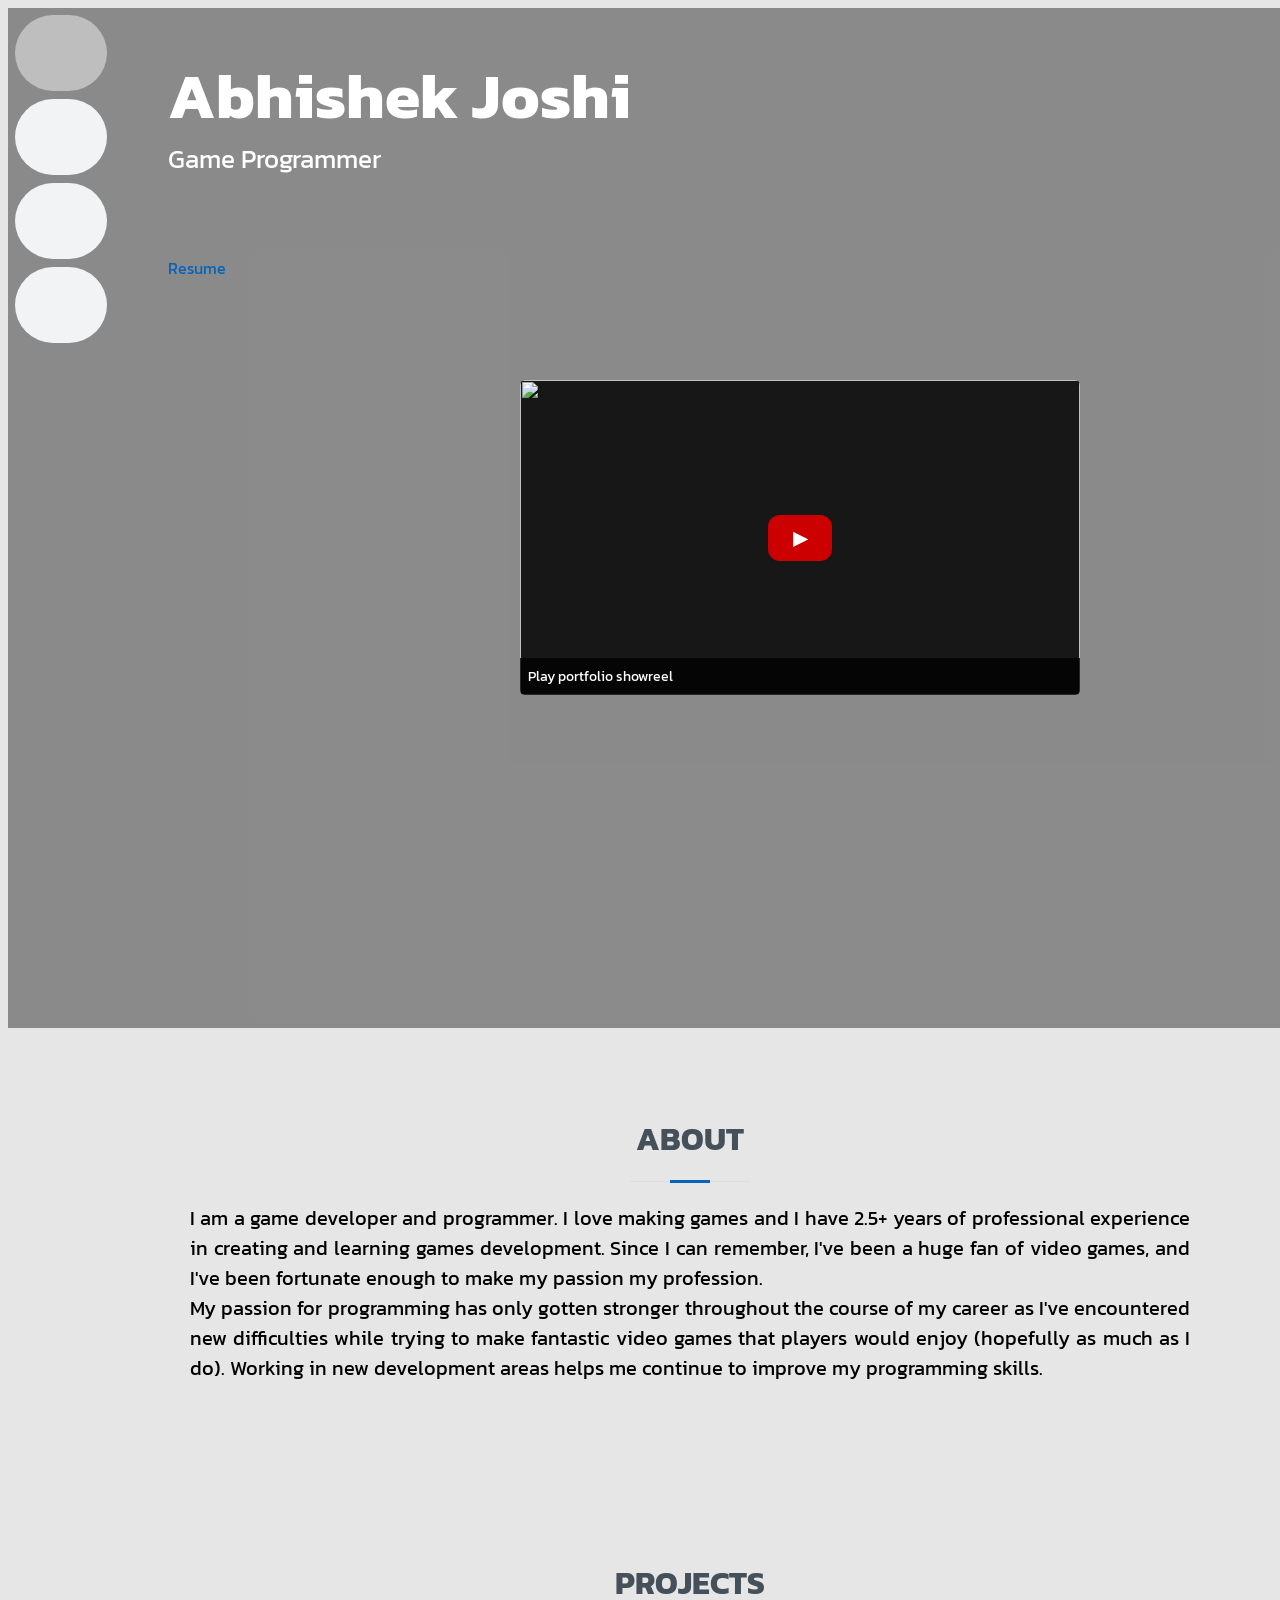
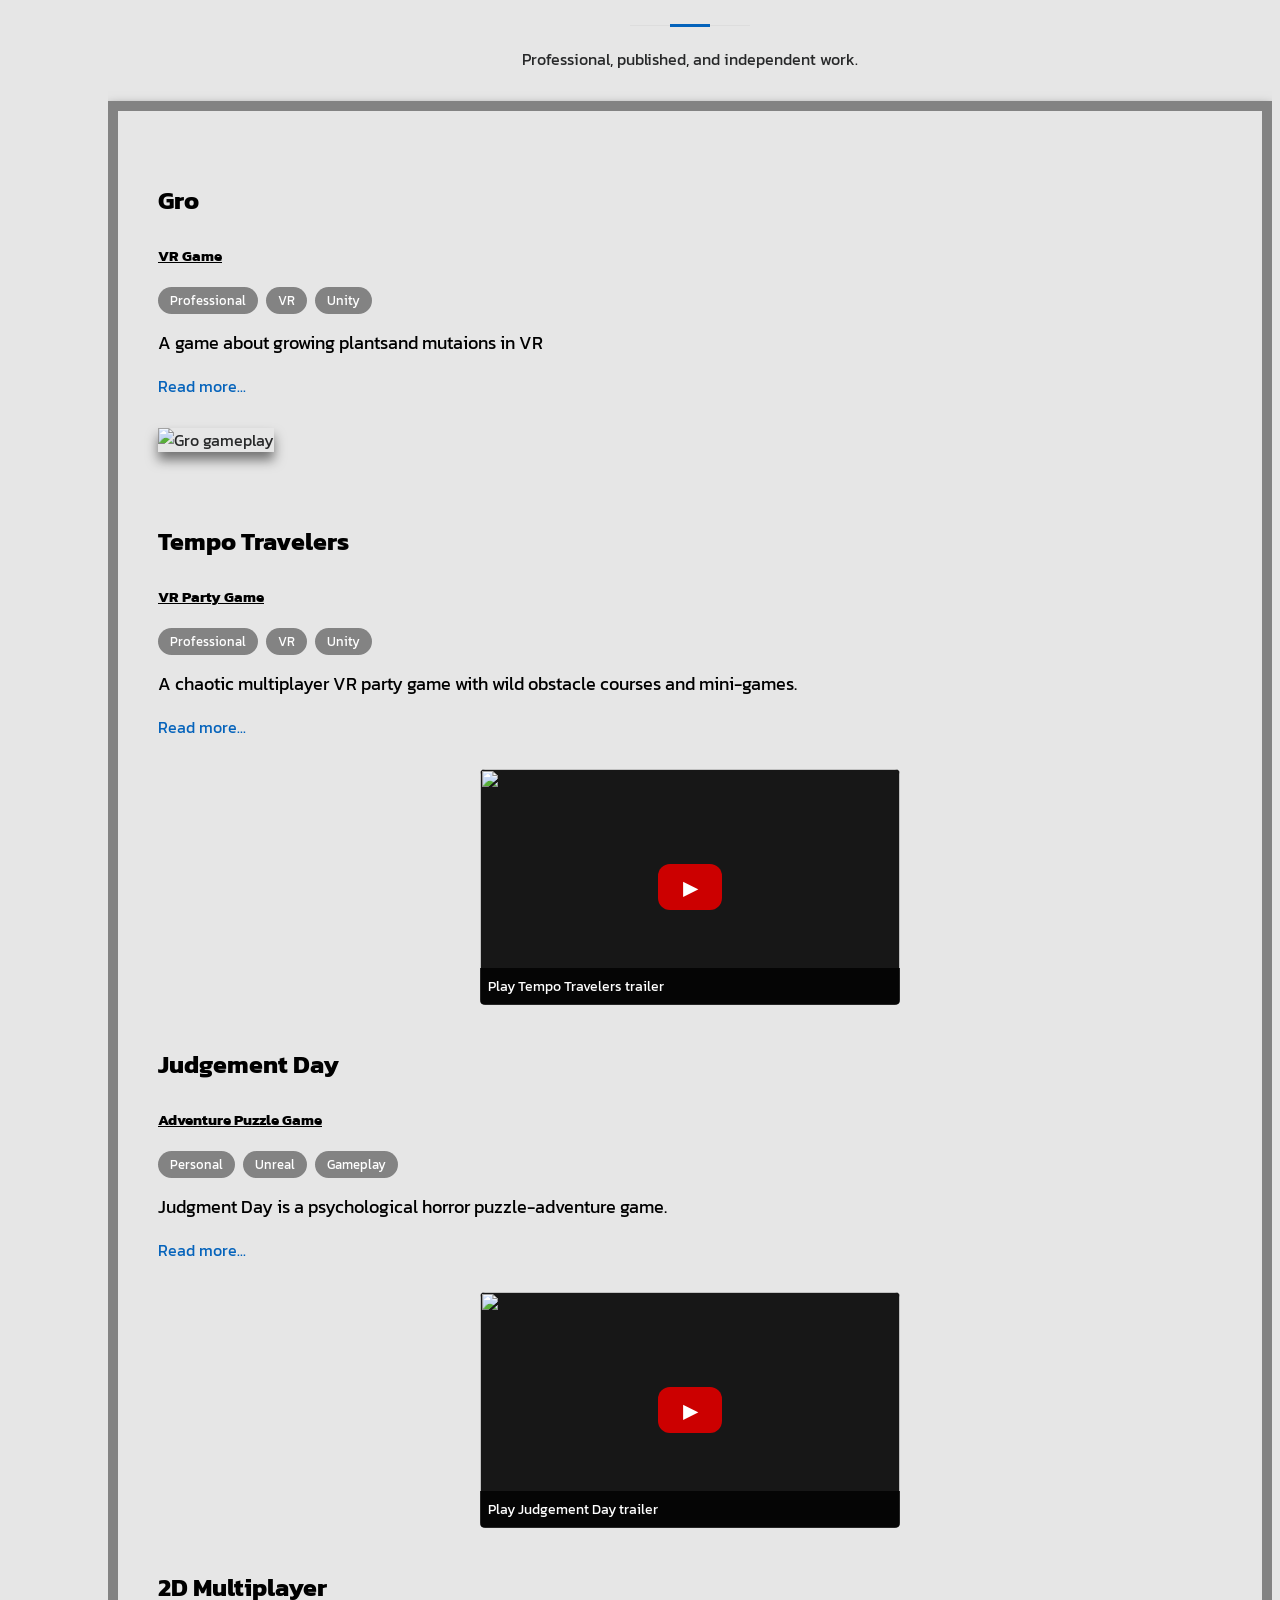
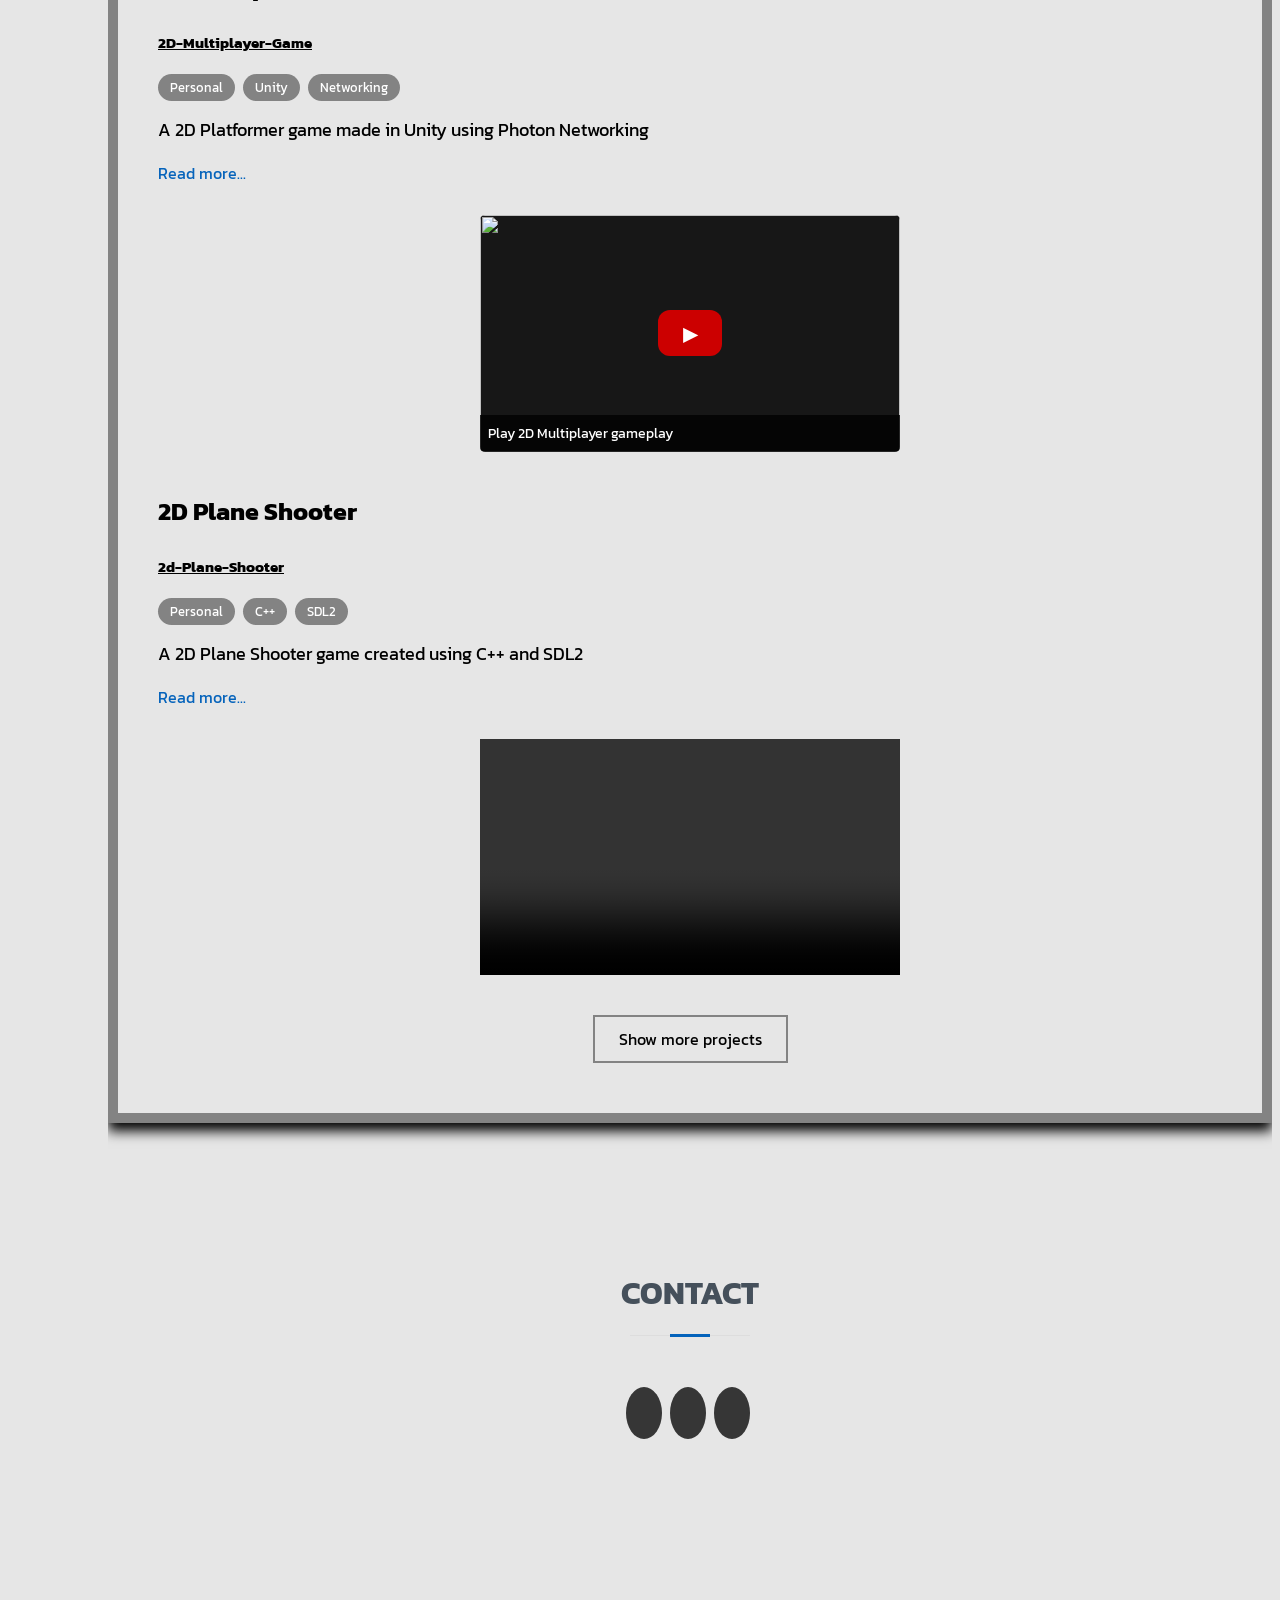
==== index.html @ dc42d2df "some optimizations" ====
<!DOCTYPE html>
<html lang="en">

<head>
  <meta charset="utf-8">
  <meta name="viewport" content="width=device-width, initial-scale=1.0">

  <title>Abhishek Joshi | Game Programmer</title>
  <meta name="description" content="Abhishek Joshi - Game Programmer with 3+ years of experience in Unity, C#, and game development. View my portfolio of games and projects.">
  <meta name="keywords" content="Game Developer, Game Programmer, Unity Developer, C# Developer, Abhishek Joshi, Game Development Portfolio">

  <!-- Favicons -->
  <link rel="icon" href="assets/img/R.png">

  <!-- Google Fonts - Preconnect for performance -->
  <link rel="preconnect" href="https://fonts.googleapis.com">
  <link rel="preconnect" href="https://fonts.gstatic.com" crossorigin>
  <link href="https://fonts.googleapis.com/css2?family=Kanit:wght@300;400;500;600;700&display=swap" rel="stylesheet">

  <!-- Vendor CSS Files -->
  <link rel="stylesheet" href="assets/vendor/bootstrap/css/bootstrap.min.css">
  <link rel="stylesheet" href="assets/vendor/boxicons/css/boxicons.min.css">

  <!-- Template Main CSS File -->
  <link rel="stylesheet" href="assets/css/style.css?v=4">

  <link rel="stylesheet" href="assets/css/media.css">
</head>

<body>

  <!-- ======= Mobile nav toggle button ======= -->
  <button type="button" class="mobile-nav-toggle d-xl-none" aria-label="Open navigation" aria-expanded="false" aria-controls="navbar"><i class="bx bx-menu" aria-hidden="true"></i></button>
  <!-- ======= Header ======= -->
  <header id="header" class="d-flex flex-column justify-content-center">

    <nav id="navbar" class="navbar nav-menu">
      <ul>
        <li><a href="#hero" class="nav-link scrollto active"><i class="bx bx-home"></i> <span>Home</span></a></li>
        <li><a href="#about" class="nav-link scrollto"><i class="bx bx-user"></i> <span>About</span></a></li>
        <li><a href="#Project" class="nav-link scrollto"><i class="bx bx-book-content"></i> <span>Projects</span></a></li>
        <li><a href="#contact" class="nav-link scrollto"><i class="bx bx-envelope"></i> <span>Contact</span></a></li>
      </ul>
    </nav><!-- .nav-menu -->

  </header><!-- End Header -->

  <!-- ======= Hero Section ======= -->
  <section id="hero" class="d-flex flex-column justify-content-center">

    <div class="container">
      <div class="row">
        <div class="col-md-6">
      <h1>Abhishek Joshi</h1>
      <p>Game Programmer</p>
      <div class="social-links">
        <a href="https://github.com/Abhishek-dev-tech" target="_blank" class="github"><i class="bx bxl-github"></i></a>
        <a href="mailto:abhijoshi.dev@gmail.com" target="_blank" class="envelope"><i class=" bx bxs-envelope"></i></a>
        <a href="https://linkedin.com/in/abhishek-joshi-645a2820b" target="_blank" class="linkedin"><i class="bx bxl-linkedin"></i></a>
      </div>
      <br><a href="Resume.pdf" target="_blank" class="btn btn-secondary shadowhover">Resume</a>
        </div>

          <div class="col-md-6 text-centerr">
      <div class="video">
        <a class="youtube-preview" href="https://www.youtube.com/watch?v=bsQxx2LGdAM" data-youtube-id="bsQxx2LGdAM" aria-label="Play portfolio showreel"><img src="https://i.ytimg.com/vi/bsQxx2LGdAM/hqdefault.jpg" width="480" height="360" loading="eager" decoding="async" alt=""><span class="youtube-play" aria-hidden="true">&#9654;</span><span class="youtube-caption">Play portfolio showreel</span></a>
      </div>
    </div></div>
  </div>
  </section><!-- End Hero -->

  <main id="main">

    <!-- ======= About Section ======= -->
    <section id="about" class="about">
      <div class="container">

        <div class="section-title">
          <h2>About</h2>
          <p>I am a game developer and programmer. I love making games and I have 2.5+ years of professional experience in creating and learning games development.
            Since I can remember, I've been a huge fan of video games, and I've been fortunate enough to make my passion my profession.
          </p>

          <p> My passion for programming has only gotten stronger throughout the course of my career as I've encountered new difficulties while trying to make fantastic video games that players would enjoy (hopefully as much as I do).

            Working in new development areas helps me continue to improve my programming skills.
          </p>

        </div>

      </div>
    </section><!-- End About Section -->

    <section id="Project" class="Games">

      <div class="container">
        <div class="section-title">
          <h2>Projects</h2>
          <p>Professional, published, and independent work.</p>
        </div>

      <div class="shadow projects-wrapper">
        <div class="projects-featured">

          <div class="row shadowhover">
            <div class="col-md-6">
              <h3 class="project-heading"><a href="Gro.html" target="_blank"><i class="bx bx-link"></i> Gro</a></h3>
              <h4 class="project-subheading">VR Game</h4>
              <div class="project-tags">
                <span class="project-tag">Professional</span>
                <span class="project-tag">VR</span>
                <span class="project-tag">Unity</span>
              </div>
              <p class="project-subheading2">A game about growing plantsand mutaions in VR</p>
              <a href="Gro.html" target="_blank">Read more...</a>
            </div>
            <div class="col-md-6 text-center">
              <img src="assets/gif/Gro.gif" loading="lazy" alt="Gro gameplay" width="420" height="236"/>
            </div>
          </div>

          <div class="row shadowhover">
            <div class="col-md-6">
              <h3 class="project-heading"><a href="TT.html" target="_blank"><i class="bx bx-link"></i> Tempo Travelers</a></h3>
              <h4 class="project-subheading">VR Party Game</h4>
              <div class="project-tags">
                <span class="project-tag">Professional</span>
                <span class="project-tag">VR</span>
                <span class="project-tag">Unity</span>
              </div>
              <p class="project-subheading2">A chaotic multiplayer VR party game with wild obstacle courses and mini-games.</p>
              <a href="TT.html" target="_blank">Read more...</a>
            </div>
            <div class="col-md-6 text-center">
              <div class="video-container">

                <a class="youtube-preview" href="https://www.youtube.com/watch?v=ntUInEpkkjU" data-youtube-id="ntUInEpkkjU" aria-label="Play Tempo Travelers trailer"><img src="https://i.ytimg.com/vi/ntUInEpkkjU/hqdefault.jpg" width="480" height="360" loading="lazy" decoding="async" alt=""><span class="youtube-play" aria-hidden="true">&#9654;</span><span class="youtube-caption">Play Tempo Travelers trailer</span></a>
              </div>
            </div>
          </div>

          <div class="row shadowhover">
            <div class="col-md-6">
              <h3 class="project-heading"><a href="JudgementDay.html" target="_blank"><i class="bx bx-link"></i> Judgement Day</a></h3>
              <h4 class="project-subheading">Adventure Puzzle Game</h4>
              <div class="project-tags">
                <span class="project-tag">Personal</span>
                <span class="project-tag">Unreal</span>
                <span class="project-tag">Gameplay</span>
              </div>
              <p class="project-subheading2">Judgment Day is a psychological horror puzzle-adventure game.</p>
              <a href="JudgementDay.html" target="_blank">Read more...</a>
            </div>
            <div class="col-md-6 text-center">
              <div class="video-container">

                <a class="youtube-preview" href="https://www.youtube.com/watch?v=p162TBoFt6Y" data-youtube-id="p162TBoFt6Y" aria-label="Play Judgement Day trailer"><img src="https://i.ytimg.com/vi/p162TBoFt6Y/hqdefault.jpg" width="480" height="360" loading="lazy" decoding="async" alt=""><span class="youtube-play" aria-hidden="true">&#9654;</span><span class="youtube-caption">Play Judgement Day trailer</span></a>
              </div>
            </div>
          </div>

          <div class="row shadowhover">
            <div class="col-md-6">
              <h3 class="project-heading"><a href="2DMltiplayer.html" target="_blank"><i class="bx bx-link"></i> 2D Multiplayer</a></h3>
              <h4 class="project-subheading">2D-Multiplayer-Game</h4>
              <div class="project-tags">
                <span class="project-tag">Personal</span>
                <span class="project-tag">Unity</span>
                <span class="project-tag">Networking</span>
              </div>
              <p class="project-subheading2">A 2D Platformer game made in Unity using Photon Networking</p>
              <a href="2DMltiplayer.html" target="_blank">Read more...</a>
            </div>
            <div class="col-md-6 text-center">
              <div class="video-container">

                <a class="youtube-preview" href="https://www.youtube.com/watch?v=8BYDnRf-zYw" data-youtube-id="8BYDnRf-zYw" aria-label="Play 2D Multiplayer gameplay"><img src="https://i.ytimg.com/vi/8BYDnRf-zYw/hqdefault.jpg" width="480" height="360" loading="lazy" decoding="async" alt=""><span class="youtube-play" aria-hidden="true">&#9654;</span><span class="youtube-caption">Play 2D Multiplayer gameplay</span></a>
              </div>
            </div>
          </div>

          <div class="row shadowhover">
            <div class="col-md-6">
              <h3 class="project-heading"><a href="2DPlaneShooter.html" target="_blank"><i class="bx bx-link"></i> 2D Plane Shooter</a></h3>
              <h4 class="project-subheading">2d-Plane-Shooter</h4>
              <div class="project-tags">
                <span class="project-tag">Personal</span>
                <span class="project-tag">C++</span>
                <span class="project-tag">SDL2</span>
              </div>
              <p class="project-subheading2">A 2D Plane Shooter game created using C++ and SDL2</p>
              <a href="2DPlaneShooter.html" target="_blank">Read more...</a>
            </div>
            <div class="col-md-6 text-center">
              <video class="gameplay-preview" controls muted playsinline preload="none" width="420" height="236" aria-label="2D Plane Shooter gameplay"><source src="assets/gif/2d-Plane-Shooter.webm" type="video/webm">Your browser does not support video. <a href="assets/gif/2d-Plane-Shooter.webm">Watch the gameplay</a>.</video>
            </div>
          </div>

        </div>

        <div id="more-projects" class="projects-more" hidden>
          <h3 class="projects-more-heading">More projects</h3>

          <div class="row shadowhover project-card-compact">
            <div class="col-md-6">
              <h3 class="project-heading"><a href="YouAreNotAlone.html" target="_blank"><i class="bx bx-link"></i> You Are Not Alone</a></h3>
              <div class="project-tags">
                <span class="project-tag">Personal</span>
                <span class="project-tag">Game Jam</span>
                <span class="project-tag">Unity</span>
              </div>
              <p class="project-subheading2">You Are Not Alone is a 2d platformer made for BYOG 2021 Game Jam</p>
              <a href="YouAreNotAlone.html" target="_blank">Read more...</a>
            </div>
            <div class="col-md-6 text-center">
              <div class="video-container">

                <a class="youtube-preview" href="https://www.youtube.com/watch?v=mlYNgY-lILg" data-youtube-id="mlYNgY-lILg" aria-label="Play You Are Not Alone gameplay"><img src="https://i.ytimg.com/vi/mlYNgY-lILg/hqdefault.jpg" width="480" height="360" loading="lazy" decoding="async" alt=""><span class="youtube-play" aria-hidden="true">&#9654;</span><span class="youtube-caption">Play You Are Not Alone gameplay</span></a>
              </div>
            </div>
          </div>

          <div class="row shadowhover project-card-compact">
            <div class="col-md-6">
              <h3 class="project-heading"><a href="SkyTowers.html" target="_blank"><i class="bx bx-link"></i> Sky Towers</a></h3>
              <div class="project-tags">
                <span class="project-tag">Personal</span>
                <span class="project-tag">Unity</span>
                <span class="project-tag">FPS</span>
              </div>
              <p class="project-subheading2">Sky Towers is a 3d First Person Shooter Game.</p>
              <a href="SkyTowers.html" target="_blank">Read more...</a>
            </div>
            <div class="col-md-6 text-center">
              <div class="video-container">

                <a class="youtube-preview" href="https://www.youtube.com/watch?v=korqavcZVyA" data-youtube-id="korqavcZVyA" aria-label="Play Sky Towers gameplay"><img src="https://i.ytimg.com/vi/korqavcZVyA/hqdefault.jpg" width="480" height="360" loading="lazy" decoding="async" alt=""><span class="youtube-play" aria-hidden="true">&#9654;</span><span class="youtube-caption">Play Sky Towers gameplay</span></a>
              </div>
            </div>
          </div>

          <div class="row shadowhover project-card-compact project-series">
            <div class="col-12">
              <h3 class="project-heading">Hypercasual Mobile Series</h3>
              <div class="project-tags">
                <span class="project-tag">Published</span>
                <span class="project-tag">Mobile</span>
                <span class="project-tag">Hypercasual</span>
                <span class="project-tag">Unity</span>
              </div>
              <p class="project-subheading2">Six published mobile hypercasual titles built in Unity.</p>
              <button type="button" id="toggle-hypercasual-series" class="btn btn-secondary btn-show-more btn-series-toggle"
                      aria-expanded="false" aria-controls="hypercasual-list">
                View all 6 titles
              </button>
              <ul id="hypercasual-list" class="project-series-items" hidden>
                <li class="project-series-card">
                  <div class="project-series-info">
                    <h4 class="project-series-title"><a href="https://www.youtube.com/watch?v=c14J6vmC52k" target="_blank">Destruction</a></h4>
                    <p>First hypercasual title; learned optimization, DoTween UI animation, and Unity ads.</p>
                  </div>
                  <div class="project-series-video video-container">

                    <a class="youtube-preview" href="https://www.youtube.com/watch?v=c14J6vmC52k" data-youtube-id="c14J6vmC52k" aria-label="Play Destruction gameplay"><img src="https://i.ytimg.com/vi/c14J6vmC52k/hqdefault.jpg" width="480" height="360" loading="lazy" decoding="async" alt=""><span class="youtube-play" aria-hidden="true">&#9654;</span><span class="youtube-caption">Play Destruction gameplay</span></a>
                  </div>
                </li>
                <li class="project-series-card">
                  <div class="project-series-info">
                    <h4 class="project-series-title"><a href="https://www.youtube.com/watch?v=pQY7acDvaB4" target="_blank">Thief Master</a></h4>
                    <p>Mesh work with ProBuilder and reusing modular code from earlier projects.</p>
                  </div>
                  <div class="project-series-video video-container">

                    <a class="youtube-preview" href="https://www.youtube.com/watch?v=pQY7acDvaB4" data-youtube-id="pQY7acDvaB4" aria-label="Play Thief Master gameplay"><img src="https://i.ytimg.com/vi/pQY7acDvaB4/hqdefault.jpg" width="480" height="360" loading="lazy" decoding="async" alt=""><span class="youtube-play" aria-hidden="true">&#9654;</span><span class="youtube-caption">Play Thief Master gameplay</span></a>
                  </div>
                </li>
                <li class="project-series-card">
                  <div class="project-series-info">
                    <h4 class="project-series-title"><a href="https://www.youtube.com/watch?v=k4MDStAQ4y4" target="_blank">Sand Eater</a></h4>
                    <p>Mesh optimization and modular code reuse in Unity.</p>
                  </div>
                  <div class="project-series-video video-container">

                    <a class="youtube-preview" href="https://www.youtube.com/watch?v=k4MDStAQ4y4" data-youtube-id="k4MDStAQ4y4" aria-label="Play Sand Eater gameplay"><img src="https://i.ytimg.com/vi/k4MDStAQ4y4/hqdefault.jpg" width="480" height="360" loading="lazy" decoding="async" alt=""><span class="youtube-play" aria-hidden="true">&#9654;</span><span class="youtube-caption">Play Sand Eater gameplay</span></a>
                  </div>
                </li>
                <li class="project-series-card">
                  <div class="project-series-info">
                    <h4 class="project-series-title"><a href="https://www.youtube.com/watch?v=7AqzSkwAN_I" target="_blank">Jumpy Square</a></h4>
                    <p>Mesh work and integrating external SDKs in Unity.</p>
                  </div>
                  <div class="project-series-video video-container">

                    <a class="youtube-preview" href="https://www.youtube.com/watch?v=7AqzSkwAN_I" data-youtube-id="7AqzSkwAN_I" aria-label="Play Jumpy Square gameplay"><img src="https://i.ytimg.com/vi/7AqzSkwAN_I/hqdefault.jpg" width="480" height="360" loading="lazy" decoding="async" alt=""><span class="youtube-play" aria-hidden="true">&#9654;</span><span class="youtube-caption">Play Jumpy Square gameplay</span></a>
                  </div>
                </li>
                <li class="project-series-card">
                  <div class="project-series-info">
                    <h4 class="project-series-title"><a href="https://www.youtube.com/watch?v=uECpXU6dp1M" target="_blank">Smash It</a></h4>
                    <p>Slicing and breaking 3D objects with modular code patterns.</p>
                  </div>
                  <div class="project-series-video video-container">

                    <a class="youtube-preview" href="https://www.youtube.com/watch?v=uECpXU6dp1M" data-youtube-id="uECpXU6dp1M" aria-label="Play Smash It gameplay"><img src="https://i.ytimg.com/vi/uECpXU6dp1M/hqdefault.jpg" width="480" height="360" loading="lazy" decoding="async" alt=""><span class="youtube-play" aria-hidden="true">&#9654;</span><span class="youtube-caption">Play Smash It gameplay</span></a>
                  </div>
                </li>
                <li class="project-series-card">
                  <div class="project-series-info">
                    <h4 class="project-series-title"><a href="https://www.youtube.com/watch?v=hsZb9m6EeAA" target="_blank">Sandwich Master</a></h4>
                    <p>Scriptable objects and modular code reuse.</p>
                  </div>
                  <div class="project-series-video video-container">

                    <a class="youtube-preview" href="https://www.youtube.com/watch?v=hsZb9m6EeAA" data-youtube-id="hsZb9m6EeAA" aria-label="Play Sandwich Master gameplay"><img src="https://i.ytimg.com/vi/hsZb9m6EeAA/hqdefault.jpg" width="480" height="360" loading="lazy" decoding="async" alt=""><span class="youtube-play" aria-hidden="true">&#9654;</span><span class="youtube-caption">Play Sandwich Master gameplay</span></a>
                  </div>
                </li>
              </ul>
            </div>
          </div>

        </div>

        <button type="button" id="toggle-more-projects" class="btn btn-secondary btn-show-more"
                aria-expanded="false" aria-controls="more-projects">
          Show more projects
        </button>
      </div>
  </div>
  </section>


    <!-- ======= Contact Section ======= -->
    <section id="contact" class="contact">
      <div class="container">

        <div class="section-title">
          <h2>Contact</h2>
        </div>


          <div class="social-links">
            <a href="https://github.com/Abhishek-dev-tech" target="_blank" class="github"><i class="bx bxl-github"></i></a>
            <a href="mailto:abhijoshi.dev@gmail.com" target="_blank" class="envelope"><i class=" bx bxs-envelope"></i></a>
            <a href="https://linkedin.com/in/abhishek-joshi-645a2820b" target="_blank" class="linkedin"><i class="bx bxl-linkedin"></i></a>
          </div>


      </div>
    </section><!-- End Contact Section -->

  </main><!-- End #main -->

  <!-- ======= Footer ======= -->
  <footer id="footer">
    <div class="container">
    </div>
  </footer><!-- End Footer -->


  <a href="#" class="back-to-top d-flex align-items-center justify-content-center"><i class="bx bx-up-arrow-alt"></i></a>

  <!-- Lightweight page behavior -->

  <!-- Template Main JS File -->
  <script src="assets/js/main.js" defer></script>

  <script>
  document.addEventListener('DOMContentLoaded', function() {
    const toggleMore = document.getElementById('toggle-more-projects');
    const moreProjects = document.getElementById('more-projects');
    if (toggleMore && moreProjects) {
      toggleMore.addEventListener('click', function() {
        const isHidden = moreProjects.hasAttribute('hidden');
        if (isHidden) {
          moreProjects.removeAttribute('hidden');
          toggleMore.textContent = 'Show less';
          toggleMore.setAttribute('aria-expanded', 'true');
        } else {
          moreProjects.setAttribute('hidden', '');
          toggleMore.textContent = 'Show more projects';
          toggleMore.setAttribute('aria-expanded', 'false');
        }
      });
    }

    const toggleHyper = document.getElementById('toggle-hypercasual-series');
    const hyperList = document.getElementById('hypercasual-list');
    if (toggleHyper && hyperList) {
      toggleHyper.addEventListener('click', function() {
        const isHidden = hyperList.hasAttribute('hidden');
        if (isHidden) {
          hyperList.removeAttribute('hidden');
          toggleHyper.textContent = 'Hide titles';
          toggleHyper.setAttribute('aria-expanded', 'true');
        } else {
          hyperList.setAttribute('hidden', '');
          toggleHyper.textContent = 'View all 6 titles';
          toggleHyper.setAttribute('aria-expanded', 'false');
        }
      });
    }
  });
  </script>

  <script src="assets/js/media.js" defer></script>
</body>

</html>
---- assets/css/style.css ----
/*--------------------------------------------------------------
# CSS Variables
--------------------------------------------------------------*/
:root {
  --primary-color: #0563bb;
  --primary-hover: #067ded;
  --text-color: #272829;
  --text-light: #45505b;
  --text-gray: #728394;
  --bg-color: rgb(230, 230, 230);
  --bg-white: #fff;
  --accent-gray: #838383;
  --font-family: 'Kanit', sans-serif;
  --transition-speed: 0.3s;
  --shadow-light: 0px 6px 10px rgba(0, 0, 0, 0.5);
  --shadow-dark: 0px 8px 12px rgba(0, 0, 0, 1);
}

/*--------------------------------------------------------------
# General
--------------------------------------------------------------*/
body {
  font-family: var(--font-family);
  color: var(--text-color);
  background-color: var(--bg-color);
}

a {
  color: var(--primary-color);
  text-decoration: none;
}

a:hover {
  color: var(--primary-hover);
  text-decoration: none;
}

h1, h2, h3, h4, h5, h6 {
  font-family: var(--font-family);
}


.tab-container {
  display: flex;
  justify-content: center;
  margin-top: 20px;
}

.tab {
  background-color: var(--bg-color);
  border: 2px solid var(--accent-gray);
  color: #000;
  padding: 10px 20px;
  cursor: pointer;
  margin: 0 10px;
  transition: background-color var(--transition-speed) ease, transform var(--transition-speed) ease;
}

.tab:hover {
  background-color: var(--accent-gray);
  color: var(--bg-white);
  transform: scale(1.04);
}

.tab.active {
  background-color: var(--accent-gray);
  color: var(--bg-white);
}

/* Style for the tab content */
.tab-content {
  display: none;
}

.tab-content.active {
  display: block;
}

.centered-content {
  display: flex;
  justify-content: center;
  align-items: center;
  flex-direction: column;
  text-align: center;
  padding: 20px; /* Adjust the padding as needed */
}

/* Style for the tab container wrapper */
.tab-container-wrapper {
  border: 10px solid #838383; /* Border properties (adjust as needed) */
  padding: 100px; /* Add some padding inside the border for spacing */
}

/*--------------------------------------------------------------
# Projects section (featured + collapsible more)
--------------------------------------------------------------*/
.projects-wrapper {
  border: 10px solid var(--accent-gray);
  padding: 40px;
  box-sizing: border-box;
}

.shadow.projects-wrapper {
  border: 10px solid var(--accent-gray);
  box-shadow: var(--shadow-dark);
}

.project-tags {
  display: flex;
  flex-wrap: wrap;
  justify-content: flex-start;
  gap: 8px;
  margin-top: 10px;
  margin-bottom: 5px;
}

.project-tag {
  display: inline-block;
  padding: 4px 12px;
  border-radius: 20px;
  font-size: 13px;
  background-color: var(--accent-gray);
  color: var(--bg-white);
}

.projects-more {
  margin-top: 30px;
  padding-top: 20px;
  border-top: 2px solid var(--accent-gray);
}

.projects-more-heading {
  font-size: 22px;
  margin-bottom: 20px;
  text-align: center;
  color: var(--text-color);
}

.project-card-compact {
  padding: 10px 0;
}

.project-card-compact .project-heading {
  margin-top: 15px;
}

.project-series-items {
  list-style: none;
  padding: 0;
  margin-top: 20px;
  display: grid;
  grid-template-columns: repeat(2, 1fr);
  gap: 16px;
}

.project-series-card {
  display: flex;
  flex-direction: column;
  gap: 10px;
  padding: 14px;
  background-color: var(--bg-color);
  border-radius: 8px;
  text-align: left;
}

.project-series-info {
  flex: 1;
}

.project-series-title {
  margin: 0 0 6px;
  font-size: 18px;
}

.project-series-title a {
  color: var(--text-color);
}

.project-series-title a:hover {
  color: var(--primary-color);
}

.project-series-info p {
  margin: 0;
  font-size: 14px;
  line-height: 1.45;
  color: var(--text-color);
}

.project-series-video {
  width: 100%;
  max-width: 280px;
  margin: 0 auto;
}

.project-series-video iframe {
  display: block;
  width: 100%;
  aspect-ratio: 16 / 9;
  height: auto;
  border: 0;
  box-shadow: 0px 4px 8px rgba(0, 0, 0, 0.25);
}

.project-series-items li {
  padding: 0;
  border-bottom: none;
}

.project-series-items a {
  color: var(--text-color);
}

.project-series-items a:hover {
  color: var(--primary-color);
}

.btn-show-more {
  display: block;
  margin: 30px auto 10px;
  padding: 10px 24px;
  background-color: var(--bg-color);
  border: 2px solid var(--accent-gray) !important;
  color: #000;
  cursor: pointer;
  transition: background-color var(--transition-speed) ease, color var(--transition-speed) ease;
  font-family: var(--font-family);
  font-size: 16px;
  box-sizing: border-box;
  appearance: none;
  -webkit-appearance: none;
}

button.btn-show-more {
  background-color: var(--bg-color);
  border: 2px solid var(--accent-gray) !important;
  color: #000;
}

.btn-show-more:hover,
button.btn-show-more:hover {
  background-color: var(--accent-gray);
  color: var(--bg-white);
  border-color: var(--accent-gray) !important;
}

.btn-series-toggle {
  margin: 15px 0 0;
  display: inline-block;
}

.video-container {
  position: relative;
}

/* Style for the loading spinner */
.spinner {
  position: absolute;
  top: 50%;
  left: 50%;
  transform: translate(-50%, -50%);
  border: 4px solid rgba(0, 0, 0, 0.1);
  border-top: 4px solid var(--accent-gray);
  border-radius: 50%;
  width: 40px;
  height: 40px;
  animation: spin 1s linear infinite;
  z-index: 1;
}

.video iframe{
margin-top: -100px;
box-shadow: 0px 8px 12px rgba(0, 0, 0, 0.4);
}

@media (max-width: 1250px) {
  .video iframe {
    position: relative;
    width: 420px;
    height: 236px;
    margin-top: -100px;
  }
}

.shadow {
  box-shadow: var(--shadow-dark);
}

@keyframes spin {
  0% { transform: translate(-50%, -50%) rotate(0deg); }
  100% { transform: translate(-50%, -50%) rotate(360deg); }
}

@media (max-width: 340px) {
  .video iframe {
    position: relative;
    width: 256px;
    height: 144px;
    margin-top: -80px;
  }

  .text-center iframe {
    width: 256px;
    height: 144px;
  }

  .project-series-video {
    max-width: 256px;
  }

  .project-series-video iframe {
    max-width: 256px;
  }
}


/*--------------------------------------------------------------
# Back to top button
--------------------------------------------------------------*/
.back-to-top {
  position: fixed;
  visibility: hidden;
  opacity: 0;
  right: 15px;
  bottom: 15px;
  z-index: 996;
  background: #424242;
  width: 40px;
  height: 40px;
  border-radius: 50px;
  transition: all 0.4s;
}

.back-to-top i {
  font-size: 28px;
  color: var(--bg-white);
  line-height: 0;
}

.back-to-top:hover {
  background: #c0c0c0;
  color: var(--bg-white);
}

.back-to-top.active {
  visibility: visible;
  opacity: 1;
}

/*--------------------------------------------------------------
# Header
--------------------------------------------------------------*/
#header {
  position: fixed;
  top: 0;
  left: 0;
  bottom: 0;
  z-index: 9997;
  transition: all 0.5s;
  padding: 15px;
  overflow-y: auto;
}

@media (min-width: 992px) {
  #main {
    margin-left: 100px;
  }
}
/*--------------------------------------------------------------
# Navigation Menu
--------------------------------------------------------------*/
/**
* Desktop Navigation 
*/
.nav-menu {
  padding: 0;
  display: block;
}
.nav-menu * {
  margin: 0;
  padding: 0;
  list-style: none;
}
.nav-menu > ul > li {
  position: relative;
  white-space: nowrap;
}
.nav-menu a, .nav-menu a:focus {
  display: flex;
  align-items: center;
  color: #303030;
  padding: 10px 18px;
  margin-bottom: 8px;
  transition: 0.3s;
  font-size: 15px;
  border-radius: 50px;
  background: #f2f3f5;
  height: 56px;
  width: 100%;
  overflow: hidden;
  transition: 0.3s;
}
.nav-menu a i, .nav-menu a:focus i {
  font-size: 20px;
}
.nav-menu a span, .nav-menu a:focus span {
  padding: 0 5px 0 7px;
  color: #333333;
}
@media (min-width: 992px) {
  .nav-menu a, .nav-menu a:focus {
    width: 56px;
  }
  .nav-menu a span, .nav-menu a:focus span {
    display: none;
    color: rgb(68, 68, 68);
  }
}
.nav-menu a:hover, .nav-menu .active, .nav-menu .active:focus, .nav-menu li:hover > a {
  color: rgb(0, 0, 0);
  background: rgb(190, 190, 190);
}
.nav-menu a:hover span, .nav-menu .active span, .nav-menu .active:focus span, .nav-menu li:hover > a span {
  color: #fff;
}
.nav-menu a:hover, .nav-menu li:hover > a {
  width: 100%;
  color: rgb(0, 0, 0);
}
.nav-menu a:hover span, .nav-menu li:hover > a span {
  display: block;
}

/**
* Mobile Navigation 
*/
.mobile-nav-toggle {
  position: fixed;
  right: 10px;
  top: 10px;
  z-index: 9998;
  border: 0;
  background: none;
  font-size: 28px;
  transition: all 0.4s;
  outline: none !important;
  line-height: 0;
  cursor: pointer;
  border-radius: 50px;
  padding: 5px;
}
.mobile-nav-toggle i {
  color: #45505b;
}

.mobile-nav-active {
  overflow: hidden;
}
.mobile-nav-active #header {
  left: 0;
}
.mobile-nav-active .mobile-nav-toggle {
  color: #fff;
  background-color: rgb(230, 230, 230);
}

/*--------------------------------------------------------------
# Hero Section
--------------------------------------------------------------*/
#hero {
  width: 100%;
  height: 100vh;
  background-color: #979797;
  background-size: cover;
  position: relative;
}
@media (min-width: 992px) {
  #hero {
    padding-left: 160px;
  }
}
#hero:before {
  content: "";
  background: rgba(136, 136, 136, 0.8);
  position: absolute;
  z-index: 0;
  pointer-events: none;
  bottom: 0;
  top: 0;
  left: 0;
  right: 0;
}
/* Keep content above the background without relying on animation transforms. */
#hero > .container {
  position: relative;
  z-index: 1;
}
#hero h1 {
  margin: 0;
  font-size: 64px;
  font-weight: 700;
  line-height: 56px;
  color: #ffffff;
}
#hero p {
  color: #ffffff;
  margin: 15px 0 0 0;
  font-size: 26px;
    font-family: 'Kanit', sans-serif;
}
#hero p span {
  color: #f1f1f1;
  letter-spacing: 1px;
}
#hero .social-links {
  margin-top: 30px;
}
#hero .social-links a {
  font-size: 24px;
  display: inline-block;
  color: #ffffff;
  line-height: 1;
  margin-right: 20px;
  transition: 0.3s;
}
#hero .social-links a:hover {
  color: #c9c9c9;
}

/*--------------------------------------------------------------
# Sections General
--------------------------------------------------------------*/
section {
  padding: 60px 0;
  overflow: hidden;
}

.section-title {
  text-align: center;
  padding-bottom: 30px;
}
.section-title h2 {
  font-size: 32px;
  font-weight: bold;
  text-transform: uppercase;
  margin-bottom: 20px;
  padding-bottom: 20px;
  position: relative;
  color: #45505b;
}
.section-title h2::before {
  content: "";
  position: absolute;
  display: block;
  width: 120px;
  height: 1px;
  background: #ddd;
  bottom: 1px;
  left: calc(50% - 60px);
}
.section-title h2::after {
  content: "";
  position: absolute;
  display: block;
  width: 40px;
  height: 3px;
  background: #0563bb;
  bottom: 0;
  left: calc(50% - 20px);
}
.section-title p {
  margin-bottom: 0;
}

.about p {
  text-align: justify; /* Justify text for even alignment */
  line-height: 1.5; /* Adjust line height for better readability */
  margin: 0 auto; /* Center the container horizontally */
  max-width: 1000px; /* Set a maximum width for the container */
}

/*--------------------------------------------------------------
# About
--------------------------------------------------------------*/
.about,
.Games,
.contact {
  background-color: var(--bg-color);
}

.about .content h3 {
  font-weight: 700;
  font-size: 26px;
  color: #728394;
}

.about p {
  font-size: 20px;
  color: #000000;

}

.about .content ul {
  list-style: none;

  padding: 0;
}
.about .content ul li {
  margin-bottom: 20px;
  align-items: center;
}
.about .content ul strong {
  margin-right: 10px;
}
.about .content ul i {
  font-size: 16px;
  margin-right: 5px;
  color: var(--primary-color);
  line-height: 0;
}

.about .content p:last-child {
  margin-bottom: 0;
}



/*--------------------------------------------------------------
# Portfolio
--------------------------------------------------------------*/

.portfolio .portfolio-item {
  margin-bottom: 30px;
}
.portfolio #portfolio-flters {
  padding: 0;
  margin: 0 auto 25px auto;
  list-style: none;
  text-align: center;
  background: rgb(211, 211, 211);
  border-radius: 50px;
  padding: 2px 15px;
}
.portfolio #portfolio-flters li {
  cursor: pointer;
  display: inline-block;
  padding: 10px 15px;
  font-size: 14px;
  font-weight: 600;
  line-height: 1;
  text-transform: uppercase;
  color: #272829;
  margin-bottom: 5px;
  transition: all 0.3s ease-in-out;
}
.portfolio #portfolio-flters li:hover, .portfolio #portfolio-flters li.filter-active {
  color: #0563bb;
}
.portfolio #portfolio-flters li:last-child {
  margin-right: 0;
}
.portfolio .portfolio-wrap {
  transition: 0.3s;
  position: relative;
  overflow: hidden;
  z-index: 1;
  background: rgba(69, 80, 91, 0.8);
}
.portfolio .portfolio-wrap .portfolio-info {
  opacity: 0;
  position: absolute;
  top: 0;
  left: 0;
  right: 0;
  bottom: 0;
  text-align: center;
  z-index: 3;
  transition: all ease-in-out 0.3s;
  display: flex;
  flex-direction: column;
  justify-content: center;
  align-items: center;
}

.portfolio .portfolio-wrap .portfolio-info h4 {
  font-size: 20px;
  color: #45505b;
  font-weight: 600;
}
.portfolio .portfolio-wrap .portfolio-info p {
  color: #45505b;
  font-size: 14px;
  text-transform: uppercase;
  padding: 0;
  margin: 0;
}
.portfolio .portfolio-wrap .portfolio-links {
  text-align: center;
  z-index: 4;
}
.portfolio .portfolio-wrap .portfolio-links a {
  color: #45505b;
  margin: 0 2px;
  font-size: 28px;
  display: inline-block;
  transition: 0.3s;
}
.portfolio .portfolio-wrap .portfolio-links a:hover {
  color: #148af9;
}
.portfolio .portfolio-wrap:hover::before {
  top: 0;
  left: 0;
  right: 0;
  bottom: 0;
  opacity: 1;
}
.portfolio .portfolio-wrap:hover .portfolio-info::before {
  top: 15px;
  left: 15px;
}
.portfolio .portfolio-wrap:hover .portfolio-info::after {
  bottom: 15px;
  right: 15px;
}

.project-heading {
  font-size: 25px;
  margin-top: 30px;
  user-select: none;
  color: rgb(0, 0, 0);
}

.project-heading a{
color: black;
}

.project-heading a:hover
{
text-decoration: underline;
}

.project-subheading{
  font-size: 15px;
  text-decoration: underline;
  margin-top: 10px;
  user-select: none;
  color: rgb(0, 0, 0);
}

.project-subheading2{
  font-size: 18px;
  margin-top: 15px;
  user-select: none;
  color: rgb(0, 0, 0);
}

.col-md-6 a:hover {
  text-decoration: underline;
}

.text-center {
  position: relative;
  margin-top: 30px;
  padding-bottom: 10px;

}

.text-centerr{
  position: relative;
  margin-top: 100px;
}

.text-center iframe {

  box-shadow: 0px 8px 12px rgba(0, 0, 0, 0.5);
}
.text-center img {
  box-shadow: 0px 8px 12px rgba(0, 0, 0, 0.5);
  margin-bottom: 30px;
}



/*--------------------------------------------------------------
# Services
--------------------------------------------------------------*/
.services .icon-box {
  text-align: center;
  padding: 70px 20px 80px 20px;
  transition: all ease-in-out 0.3s;
  background: #fff;
  box-shadow: 0px 5px 90px 0px rgba(110, 123, 131, 0.05);
}
.services .icon-box .icon {
  margin: 0 auto;
  width: 100px;
  height: 100px;
  display: flex;
  align-items: center;
  justify-content: center;
  transition: ease-in-out 0.3s;
  position: relative;
}
.services .icon-box .icon i {
  font-size: 36px;
  transition: 0.5s;
  position: relative;
}
.services .icon-box .icon svg {
  position: absolute;
  top: 0;
  left: 0;
}
.services .icon-box .icon svg path {
  transition: 0.5s;
  fill: #f5f5f5;
}
.services .icon-box h4 {
  font-weight: 600;
  margin: 10px 0 15px 0;
  font-size: 22px;
}
.services .icon-box h4 a {
  color: #45505b;
  transition: ease-in-out 0.3s;
}
.services .icon-box p {
  line-height: 24px;
  font-size: 14px;
  margin-bottom: 0;
}
.services .icon-box:hover {
  border-color: #fff;
  box-shadow: 0px 0 35px 0 rgba(0, 0, 0, 0.08);
}
.services .iconbox-blue i {
  color: #47aeff;
}
.services .iconbox-blue:hover .icon i {
  color: #fff;
}
.services .iconbox-blue:hover .icon path {
  fill: #47aeff;
}
.services .iconbox-orange i {
  color: #ffa76e;
}
.services .iconbox-orange:hover .icon i {
  color: #fff;
}
.services .iconbox-orange:hover .icon path {
  fill: #ffa76e;
}
.services .iconbox-pink i {
  color: #e80368;
}
.services .iconbox-pink:hover .icon i {
  color: #fff;
}
.services .iconbox-pink:hover .icon path {
  fill: #e80368;
}
.services .iconbox-yellow i {
  color: #ffbb2c;
}
.services .iconbox-yellow:hover .icon i {
  color: #fff;
}
.services .iconbox-yellow:hover .icon path {
  fill: #ffbb2c;
}
.services .iconbox-red i {
  color: #ff5828;
}
.services .iconbox-red:hover .icon i {
  color: #fff;
}
.services .iconbox-red:hover .icon path {
  fill: #ff5828;
}
.services .iconbox-teal i {
  color: #11dbcf;
}
.services .iconbox-teal:hover .icon i {
  color: #fff;
}
.services .iconbox-teal:hover .icon path {
  fill: #11dbcf;
}

/*--------------------------------------------------------------
# Testimonials
--------------------------------------------------------------*/
.testimonials .section-header {
  margin-bottom: 40px;
}
.testimonials .testimonials-carousel, .testimonials .testimonials-slider {
  overflow: hidden;
}
.testimonials .testimonial-item {
  text-align: center;
}
.testimonials .testimonial-item .testimonial-img {
  width: 120px;
  border-radius: 50%;
  border: 4px solid #fff;
  margin: 0 auto;
}
.testimonials .testimonial-item h3 {
  font-size: 20px;
  font-weight: bold;
  margin: 10px 0 5px 0;
  color: #111;
}
.testimonials .testimonial-item h4 {
  font-size: 14px;
  color: #999;
  margin: 0 0 15px 0;
}
.testimonials .testimonial-item .quote-icon-left, .testimonials .testimonial-item .quote-icon-right {
  color: #90c8fc;
  font-size: 26px;
}
.testimonials .testimonial-item .quote-icon-left {
  display: inline-block;
  left: -5px;
  position: relative;
}
.testimonials .testimonial-item .quote-icon-right {
  display: inline-block;
  right: -5px;
  position: relative;
  top: 10px;
}
.testimonials .testimonial-item p {
  font-style: italic;
  margin: 0 auto 15px auto;
}
.testimonials .swiper-pagination {
  margin-top: 20px;
  position: relative;
}
.testimonials .swiper-pagination .swiper-pagination-bullet {
  width: 12px;
  height: 12px;
  background-color: rgb(230, 230, 230);
  opacity: 1;
  border: 1px solid #0563bb;
}
.testimonials .swiper-pagination .swiper-pagination-bullet-active {
  background-color:rgb(230, 230, 230);
}
@media (min-width: 992px) {
  .testimonials .testimonial-item p {
    width: 80%;
  }
}

/*--------------------------------------------------------------
# Contact
--------------------------------------------------------------*/

.contact .info {
  background: #fff;

}
.contact .info i {
  font-size: 20px;
  color: #0563bb;
  float: left;
  width: 44px;
  height: 44px;
  background: #eef7ff;
  display: flex;
  justify-content: center;
  align-items: center;
  border-radius: 50px;
  transition: all 0.3s ease-in-out;
  
}
.contact .info h4 {
  padding: 0 0 0 60px;
  font-size: 22px;
  font-weight: 600;
  margin-bottom: 5px;
  color: #45505b;
}
.contact .info p {
  padding: 0 0 0 60px;
  margin-bottom: 0;
  font-size: 14px;
  color: #728394;
}

.contact .info .email, .contact .info .phone {
  margin-top: 40px;
}
.contact .info .email:hover i, .contact .info .address:hover i, .contact .info .phone:hover i {
  background: #0563bb;
  color: #fff;
}
.contact .php-email-form {
  width: 100%;
  background: #fff;
}
.contact .php-email-form .form-group {
  padding-bottom: 8px;
}
.contact .php-email-form .error-message {
  display: none;
  color: #fff;
  background: #ed3c0d;
  text-align: left;
  padding: 15px;
  font-weight: 600;
}
.contact .php-email-form .error-message br + br {
  margin-top: 25px;
}
.contact .php-email-form .sent-message {
  display: none;
  color: #fff;
  background: #18d26e;
  text-align: center;
  padding: 15px;
  font-weight: 600;
}
.contact .php-email-form .loading {
  display: none;
  background: #fff;
  text-align: center;
  padding: 15px;
}
.contact .php-email-form .loading:before {
  content: "";
  display: inline-block;
  border-radius: 50%;
  width: 24px;
  height: 24px;
  margin: 0 10px -6px 0;
  border: 3px solid #18d26e;
  border-top-color: #eee;
  -webkit-animation: animate-loading 1s linear infinite;
  animation: animate-loading 1s linear infinite;
}
.contact .php-email-form input, .contact .php-email-form textarea {
  border-radius: 4px;
  box-shadow: none;
  font-size: 14px;
}
.contact .php-email-form input {
  height: 44px;
}
.contact .php-email-form textarea {
  padding: 10px 12px;
}
.contact .php-email-form button[type=submit] {
  background: #0563bb;
  border: 0;
  padding: 10px 35px;
  color: #fff;
  transition: 0.4s;
  border-radius: 50px;
}

#contact .social-links {
  text-align: center;
  margin: 0 0 40px 0;
}
#contact .social-links a {
  font-size: 20px;
  display: inline-block;
  background: #363636;
  color: #fff;
  line-height: 1;
  padding: 8px 0;
  margin-right: 4px;
  border-radius: 50%;
  text-align: center;
  width: 36px;
  height: 36px;
  transition: 0.3s;
}
#contact .social-links a:hover {
  background: #afafaf;
  color: #fff;
  text-decoration: none;
}

.contact .php-email-form button[type=submit]:hover {
  background: #0678e3;
}

@keyframes animate-loading {
  0% { transform: rotate(0deg); }
  100% { transform: rotate(360deg); }
}

/*--------------------------------------------------------------
# Footer
--------------------------------------------------------------*/
#footer {
  background-color: var(--bg-color);
  color: var(--text-light);
  font-size: 14px;
  text-align: center;
  padding: 30px 0;
}

#footer h3 {
  font-size: 36px;
  font-weight: 700;
  position: relative;
  font-family: var(--font-family);
  padding: 0;
  margin: 0 0 15px 0;
}

#footer p {
  font-size: 15px;
  font-style: italic;
  padding: 0;
  margin: 0 0 40px 0;
}

#footer .social-links {
  margin: 0 0 40px 0;
}

#footer .social-links a {
  font-size: 18px;
  display: inline-block;
  background: var(--primary-color);
  color: var(--bg-white);
  line-height: 1;
  padding: 8px 0;
  margin-right: 4px;
  border-radius: 50%;
  text-align: center;
  width: 36px;
  height: 36px;
  transition: var(--transition-speed);
}

#footer .social-links a:hover {
  background: var(--primary-hover);
  color: var(--bg-white);
  text-decoration: none;
}

#footer .copyright {
  margin: 0 0 5px 0;
}

#footer .credits {
  font-size: 13px;
}

/*--------------------------------------------------------------
# Consolidated Media Queries
--------------------------------------------------------------*/
@media (max-width: 992px) {
  #header {
    width: 300px;
    background: var(--bg-white);
    border-right: 1px solid #e6e9ec;
    left: -300px;
  }

  #hero {
    text-align: center;
  }

  #hero h1 {
    font-size: 32px;
    line-height: 36px;
  }

  #hero p {
    margin-top: 10px;
    font-size: 20px;
    line-height: 24px;
  }

  .video iframe {
    position: relative;
    width: 315px;
    height: 177px;
    margin-top: -80px;
  }

  .tab-container-wrapper {
    border: 3px solid var(--accent-gray);
    padding: 10px;
  }

  .projects-wrapper,
  .shadow.projects-wrapper {
    border: 3px solid var(--accent-gray);
    padding: 10px;
  }

  .project-tags {
    justify-content: flex-start;
    gap: 6px;
  }

  .project-tag {
    font-size: 12px;
  }

  .btn-show-more {
    width: 100%;
    max-width: 320px;
    margin-left: auto;
    margin-right: auto;
  }

  .btn-series-toggle {
    width: 100%;
    max-width: 320px;
    display: block;
    margin-left: auto;
    margin-right: auto;
  }

  .project-card-compact .text-center iframe {
    position: relative;
    width: 315px;
    height: 180px;
  }

  .project-series-items {
    grid-template-columns: 1fr;
    gap: 14px;
  }

  .project-series-video {
    max-width: 280px;
    width: 100%;
    margin-left: auto;
    margin-right: auto;
  }

  .project-series-video iframe {
    width: 100%;
    max-width: 280px;
    height: auto;
    aspect-ratio: 16 / 9;
  }

  .project-series-items li {
    padding: 0;
  }

  .tab {
    padding: 5px 10px;
    margin: 0 5px;
  }

  .about {
    font-size: 15px;
  }

  .section-title h2 {
    font-size: 23px;
  }

  .about p {
    font-size: 15px;
    color: #000;
    text-align: center;
  }

  .text-center iframe {
    position: relative;
    width: 315px;
    height: 180px;
  }

  .portfolio-section-bg {
    font-size: 15px;
  }

  .text-center img,
  .text-center video {
    position: relative;
    max-width: 100%;
    height: auto;
    box-shadow: 0px 8px 12px rgba(0, 0, 0, 0.4);
  }

  .container h3 {
    font-size: 25px;
  }
}
---- assets/css/media.css ----
/* Reserve the same responsive space before and after a player loads. */
.youtube-preview {
  position: relative;
  display: block;
  width: 100%;
  max-width: 560px;
  aspect-ratio: 16 / 9;
  margin: 0 auto;
  overflow: hidden;
  background: #171717;
  color: #fff;
  border-radius: 5px;
  text-decoration: none;
}
.text-center .youtube-preview { max-width: 420px; }
.project-series-video .youtube-preview { max-width: 100%; }
.youtube-preview > img,
.youtube-preview > iframe.youtube-player {
  position: absolute;
  inset: 0;
  width: 100%;
  height: 100%;
  max-width: none;
  margin: 0;
  border: 0;
  object-fit: cover;
}
.youtube-play {
  position: absolute;
  top: 50%;
  left: 50%;
  transform: translate(-50%, -50%);
  display: grid;
  place-items: center;
  width: 64px;
  height: 46px;
  border-radius: 12px;
  background: #c00;
  color: white;
  font-size: 26px;
}
.youtube-caption {
  position: absolute;
  bottom: 0;
  left: 0;
  right: 0;
  padding: 8px;
  background: rgba(0, 0, 0, .8);
  color: white;
  font-size: 14px;
}
.youtube-preview:focus-visible { outline: 3px solid #0563bb; outline-offset: 3px; }
.gameplay-preview {
  display: block;
  width: 100%;
  max-width: 420px;
  height: auto;
  aspect-ratio: 16 / 9;
  margin: auto;
  background: #171717;
}
.mobile-nav-toggle { border: 0; padding: 0; }
html { scroll-behavior: smooth; }
@media (prefers-reduced-motion: reduce) {
  html { scroll-behavior: auto; }
}
#video-container .youtube-preview { max-width: none; }
.mobile-nav-toggle:focus-visible {
  outline: 3px solid #0563bb !important;
  outline-offset: 3px;
}
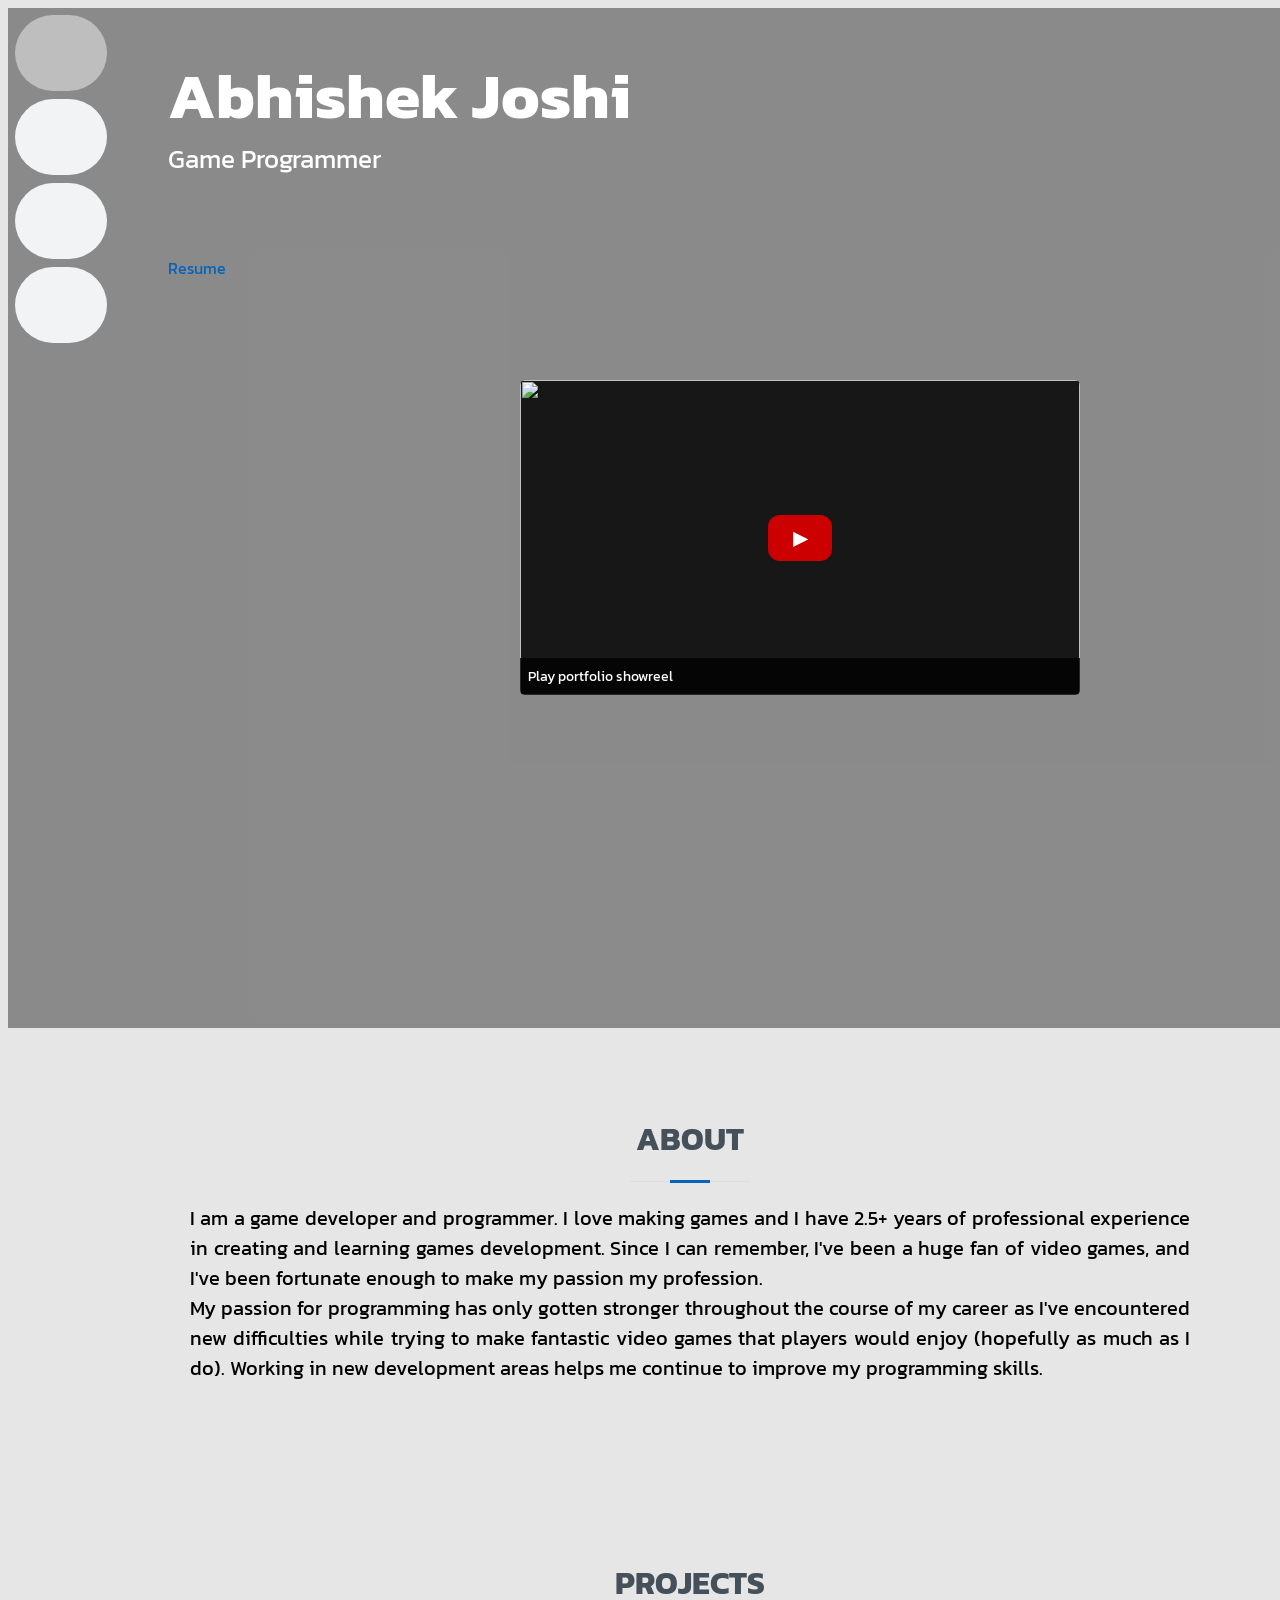
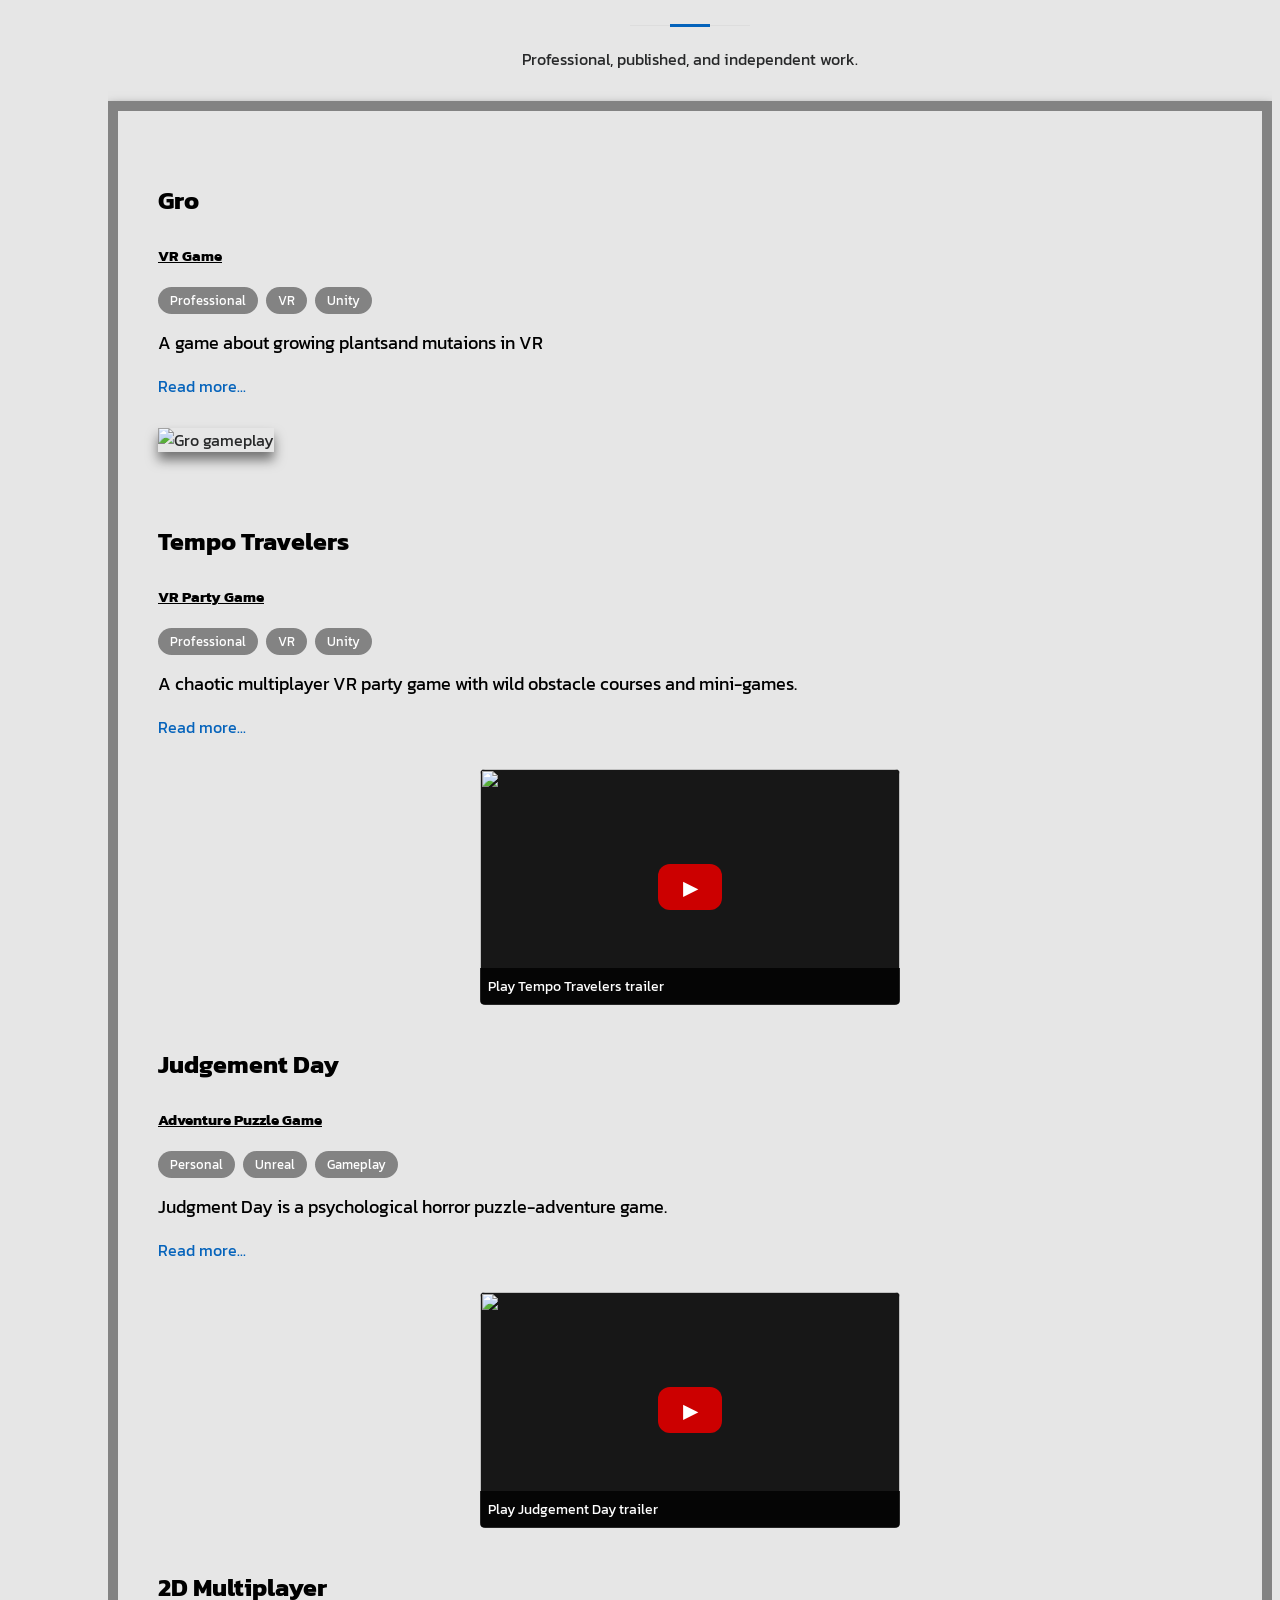
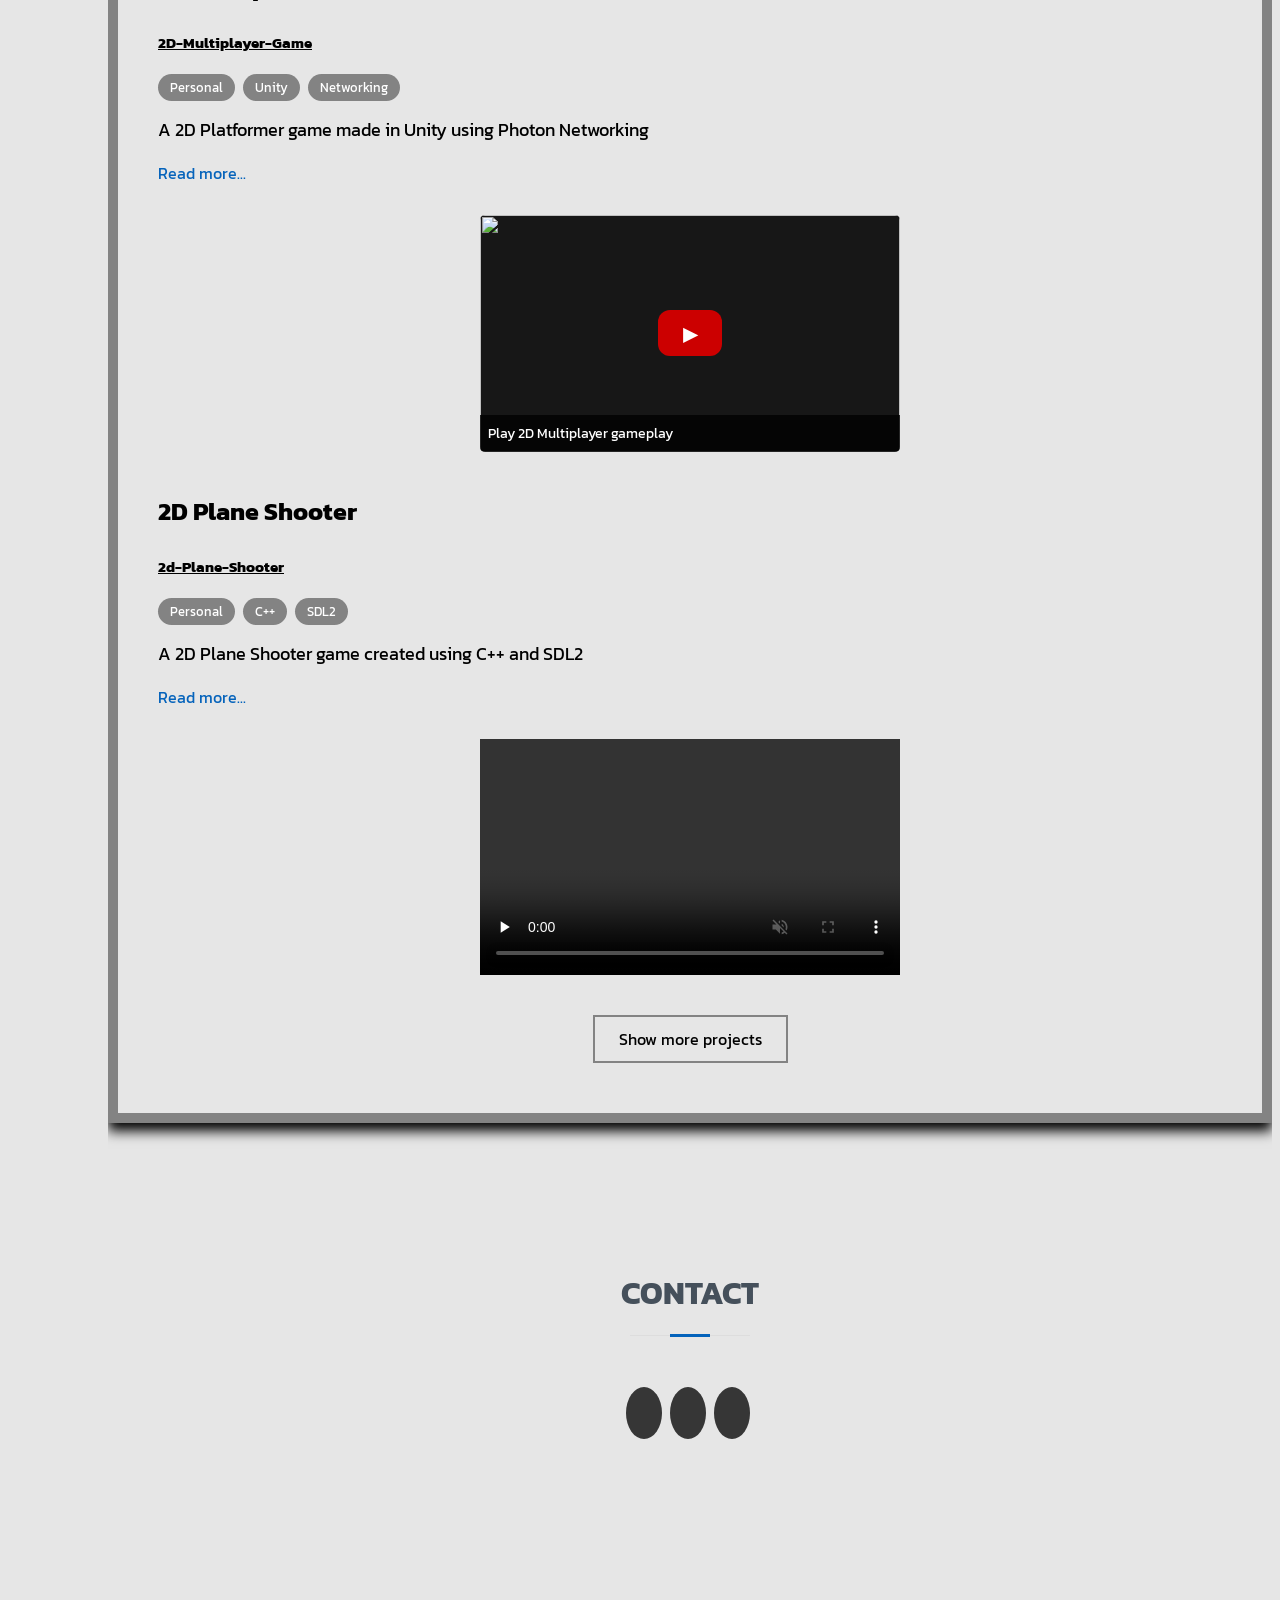
==== commit 2bbd4ed5: "updated repo links" ====
--- a/index.html
+++ b/index.html
@@ -54,7 +54,7 @@
       <h1>Abhishek Joshi</h1>
       <p>Game Programmer</p>
       <div class="social-links">
-        <a href="https://github.com/Abhishek-dev-tech" target="_blank" class="github"><i class="bx bxl-github"></i></a>
+        <a href="https://github.com/absk-joshi" target="_blank" class="github"><i class="bx bxl-github"></i></a>
         <a href="mailto:abhijoshi.dev@gmail.com" target="_blank" class="envelope"><i class=" bx bxs-envelope"></i></a>
         <a href="https://linkedin.com/in/abhishek-joshi-645a2820b" target="_blank" class="linkedin"><i class="bx bxl-linkedin"></i></a>
       </div>
@@ -339,7 +339,7 @@
 
 
           <div class="social-links">
-            <a href="https://github.com/Abhishek-dev-tech" target="_blank" class="github"><i class="bx bxl-github"></i></a>
+            <a href="https://github.com/absk-joshi" target="_blank" class="github"><i class="bx bxl-github"></i></a>
             <a href="mailto:abhijoshi.dev@gmail.com" target="_blank" class="envelope"><i class=" bx bxs-envelope"></i></a>
             <a href="https://linkedin.com/in/abhishek-joshi-645a2820b" target="_blank" class="linkedin"><i class="bx bxl-linkedin"></i></a>
           </div>
